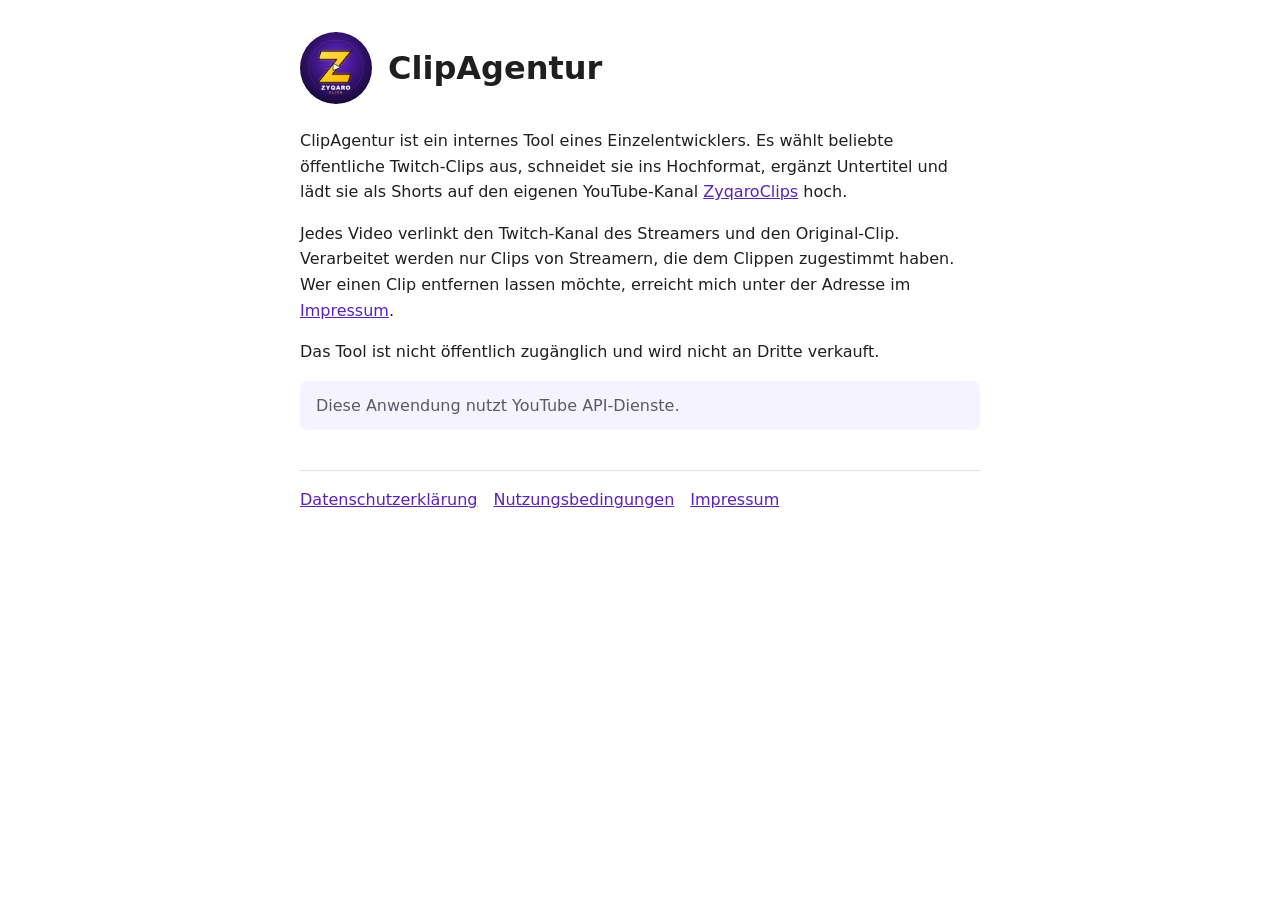
==== index.html @ c3359d27 "Website mit Impressum und Datenschutz" ====
<!doctype html>
<html lang="de">
<head>
<meta charset="utf-8">
<meta name="viewport" content="width=device-width, initial-scale=1">
<title>ClipAgentur</title>
<link rel="stylesheet" href="stil.css">
</head>
<body>
<main>
<div class="kopf">
<img src="logo.png" alt="ZyqaroClips Logo">
<h1>ClipAgentur</h1>
</div>
<p>ClipAgentur ist ein internes Tool eines Einzelentwicklers. Es wählt beliebte öffentliche Twitch-Clips aus, schneidet sie ins Hochformat, ergänzt Untertitel und lädt sie als Shorts auf den eigenen YouTube-Kanal <a href="https://www.youtube.com/@ZyqaroClips">ZyqaroClips</a> hoch.</p>
<p>Jedes Video verlinkt den Twitch-Kanal des Streamers und den Original-Clip. Verarbeitet werden nur Clips von Streamern, die dem Clippen zugestimmt haben. Wer einen Clip entfernen lassen möchte, erreicht mich unter der Adresse im <a href="impressum.html">Impressum</a>.</p>
<p>Das Tool ist nicht öffentlich zugänglich und wird nicht an Dritte verkauft.</p>
<p class="hinweis">Diese Anwendung nutzt YouTube API-Dienste.</p>
</main>
<footer>
<a href="datenschutz.html">Datenschutzerklärung</a>
<a href="nutzungsbedingungen.html">Nutzungsbedingungen</a>
<a href="impressum.html">Impressum</a>
</footer>
</body>
</html>
---- stil.css ----
:root {
  --text: #1f1f1f;
  --gedaempft: #5a5a66;
  --hintergrund: #ffffff;
  --flaeche: #f5f3ff;
  --akzent: #5b21b6;
  --linie: #e4e0f0;
}

@media (prefers-color-scheme: dark) {
  :root {
    --text: #ece9f5;
    --gedaempft: #a9a4ba;
    --hintergrund: #120a20;
    --flaeche: #1d1233;
    --akzent: #c4b5fd;
    --linie: #2e2347;
  }
}

body {
  margin: 0 auto;
  max-width: 680px;
  padding: 32px 16px;
  font-family: system-ui, sans-serif;
  line-height: 1.6;
  color: var(--text);
  background: var(--hintergrund);
}

h1 {
  line-height: 1.2;
}

a {
  color: var(--akzent);
}

.kopf {
  display: flex;
  align-items: center;
  gap: 16px;
  margin-bottom: 24px;
}

.kopf img {
  width: 72px;
  height: 72px;
  border-radius: 50%;
}

.kopf h1 {
  margin: 0;
}

.hinweis {
  padding: 12px 16px;
  border-radius: 8px;
  background: var(--flaeche);
  color: var(--gedaempft);
}

footer {
  display: flex;
  flex-wrap: wrap;
  gap: 16px;
  margin-top: 40px;
  padding-top: 16px;
  border-top: 1px solid var(--linie);
}
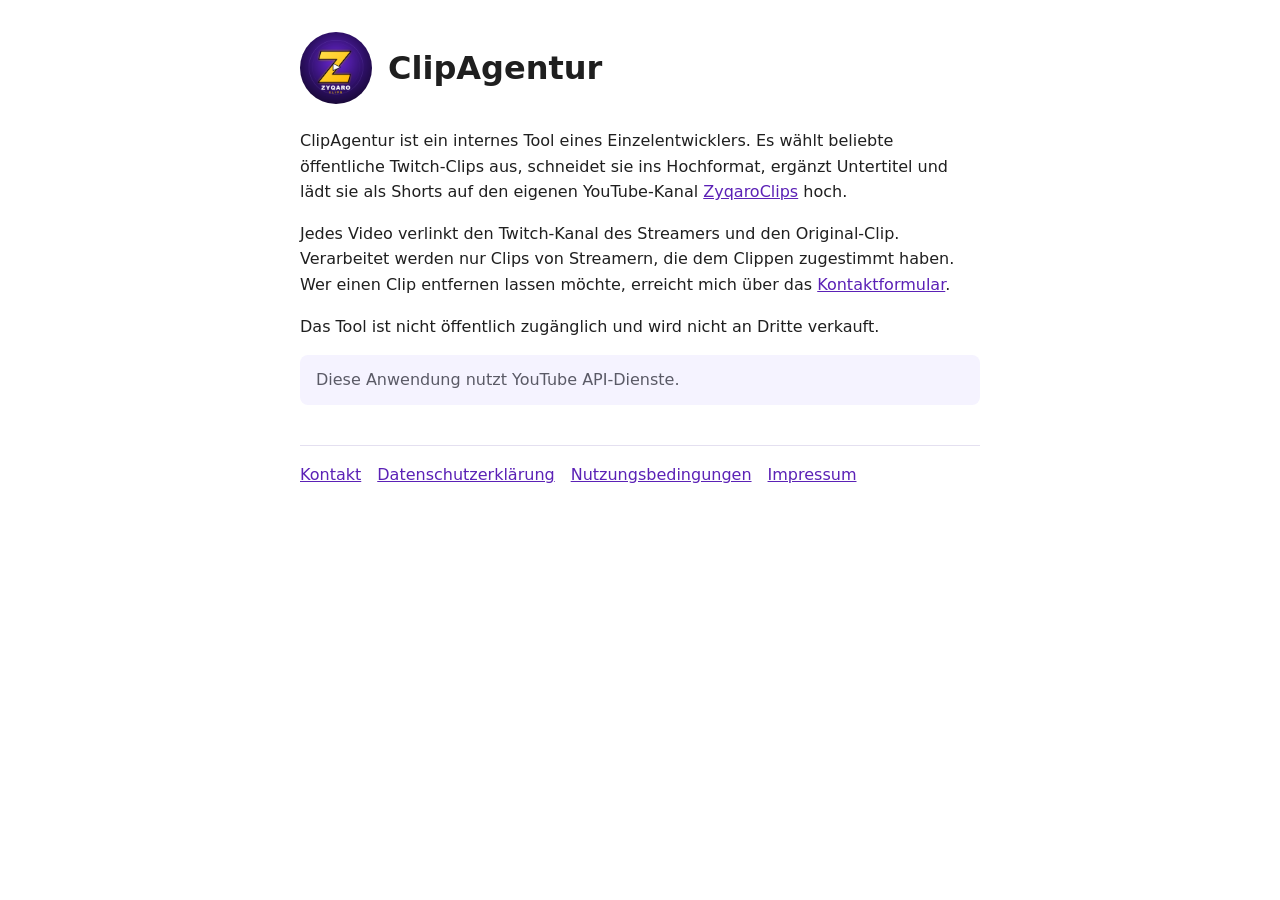
==== commit da6da247: "Kontaktformular ergaenzt" ====
--- a/index.html
+++ b/index.html
@@ -4,6 +4,7 @@
 <meta charset="utf-8">
 <meta name="viewport" content="width=device-width, initial-scale=1">
 <title>ClipAgentur</title>
+<meta name="google-site-verification" content="5ldAyvns-EdaM3Jm3weP7kFSHlO62Xj2DxIlzuL0c5Q">
 <link rel="stylesheet" href="stil.css">
 </head>
 <body>
@@ -13,11 +14,12 @@
 <h1>ClipAgentur</h1>
 </div>
 <p>ClipAgentur ist ein internes Tool eines Einzelentwicklers. Es wählt beliebte öffentliche Twitch-Clips aus, schneidet sie ins Hochformat, ergänzt Untertitel und lädt sie als Shorts auf den eigenen YouTube-Kanal <a href="https://www.youtube.com/@ZyqaroClips">ZyqaroClips</a> hoch.</p>
-<p>Jedes Video verlinkt den Twitch-Kanal des Streamers und den Original-Clip. Verarbeitet werden nur Clips von Streamern, die dem Clippen zugestimmt haben. Wer einen Clip entfernen lassen möchte, erreicht mich unter der Adresse im <a href="impressum.html">Impressum</a>.</p>
+<p>Jedes Video verlinkt den Twitch-Kanal des Streamers und den Original-Clip. Verarbeitet werden nur Clips von Streamern, die dem Clippen zugestimmt haben. Wer einen Clip entfernen lassen möchte, erreicht mich über das <a href="kontakt.html">Kontaktformular</a>.</p>
 <p>Das Tool ist nicht öffentlich zugänglich und wird nicht an Dritte verkauft.</p>
 <p class="hinweis">Diese Anwendung nutzt YouTube API-Dienste.</p>
 </main>
 <footer>
+<a href="kontakt.html">Kontakt</a>
 <a href="datenschutz.html">Datenschutzerklärung</a>
 <a href="nutzungsbedingungen.html">Nutzungsbedingungen</a>
 <a href="impressum.html">Impressum</a>
--- a/stil.css
+++ b/stil.css
@@ -60,6 +60,62 @@
   color: var(--gedaempft);
 }
 
+form {
+  display: grid;
+  gap: 16px;
+}
+
+label {
+  display: grid;
+  gap: 6px;
+  font-weight: 600;
+}
+
+input,
+select,
+textarea {
+  font: inherit;
+  font-weight: 400;
+  padding: 10px 12px;
+  border: 1px solid var(--linie);
+  border-radius: 8px;
+  color: var(--text);
+  background: var(--hintergrund);
+}
+
+textarea {
+  min-height: 160px;
+  resize: vertical;
+}
+
+.zustimmung {
+  display: flex;
+  align-items: flex-start;
+  gap: 10px;
+  font-weight: 400;
+}
+
+.zustimmung input {
+  margin-top: 6px;
+}
+
+/* Fuer Menschen unsichtbar; Bots fuellen es aus und werden verworfen. */
+.falle {
+  display: none;
+}
+
+button {
+  font: inherit;
+  font-weight: 600;
+  padding: 12px 20px;
+  border: 0;
+  border-radius: 8px;
+  color: #ffffff;
+  background: #5b21b6;
+  cursor: pointer;
+  justify-self: start;
+}
+
 footer {
   display: flex;
   flex-wrap: wrap;
